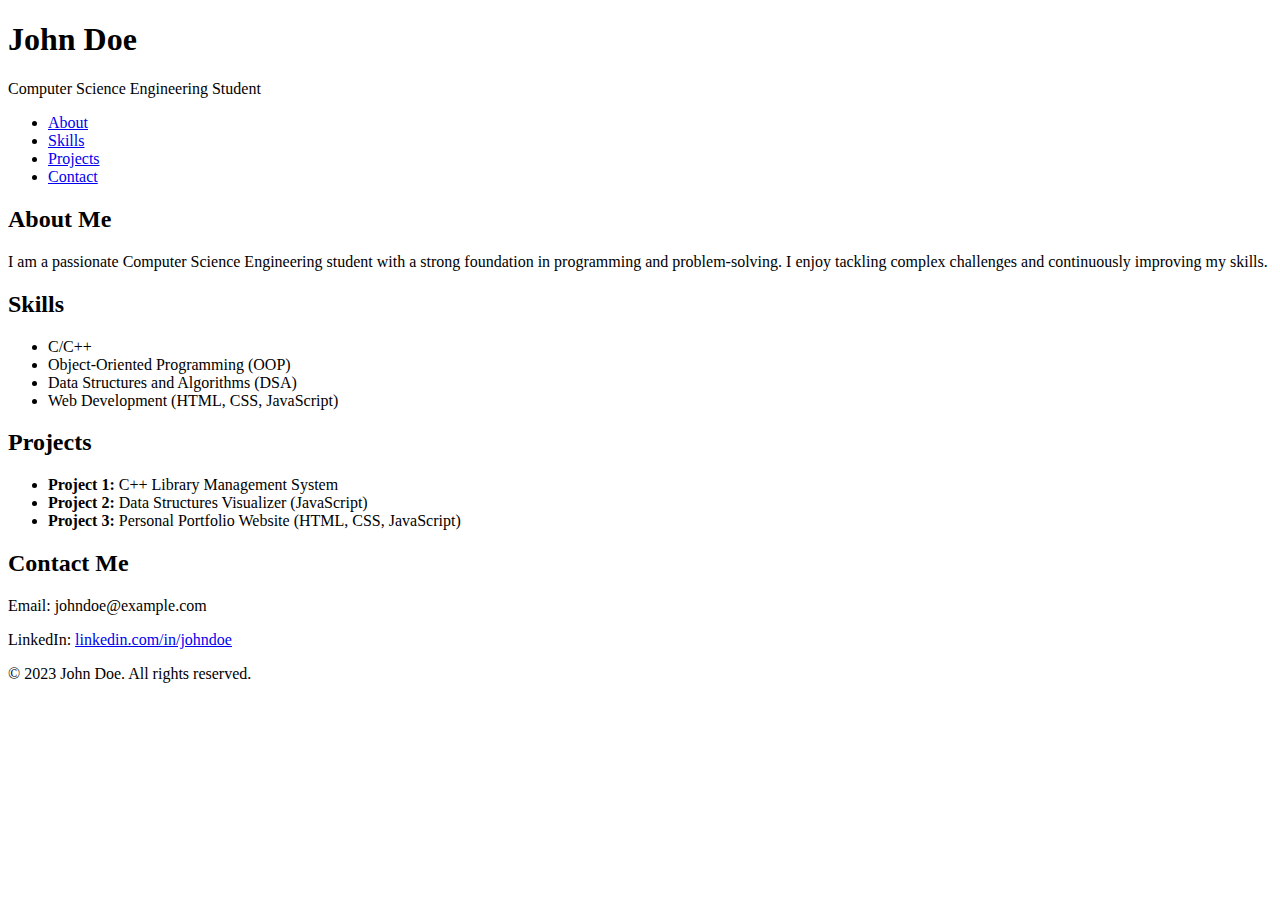
==== index.html @ 5a7ab350 "Create index.html" ====
<!DOCTYPE html>
<html lang="en">
<head>
    <meta charset="UTF-8">
    <meta name="viewport" content="width=device-width, initial-scale=1.0">
    <title>My Portfolio</title>
    <link rel="stylesheet" href="styles.css">
</head>
<body>
    <header>
        <h1>John Doe</h1>
        <p>Computer Science Engineering Student</p>
        <nav>
            <ul>
                <li><a href="#about">About</a></li>
                <li><a href="#skills">Skills</a></li>
                <li><a href="#projects">Projects</a></li>
                <li><a href="#contact">Contact</a></li>
            </ul>
        </nav>
    </header>

    <section id="about">
        <h2>About Me</h2>
        <p>I am a passionate Computer Science Engineering student with a strong foundation in programming and problem-solving. I enjoy tackling complex challenges and continuously improving my skills.</p>
    </section>

    <section id="skills">
        <h2>Skills</h2>
        <ul>
            <li>C/C++</li>
            <li>Object-Oriented Programming (OOP)</li>
            <li>Data Structures and Algorithms (DSA)</li>
            <li>Web Development (HTML, CSS, JavaScript)</li>
        </ul>
    </section>

    <section id="projects">
        <h2>Projects</h2>
        <ul>
            <li><strong>Project 1:</strong> C++ Library Management System</li>
            <li><strong>Project 2:</strong> Data Structures Visualizer (JavaScript)</li>
            <li><strong>Project 3:</strong> Personal Portfolio Website (HTML, CSS, JavaScript)</li>
        </ul>
    </section>

    <section id="contact">
        <h2>Contact Me</h2>
        <p>Email: johndoe@example.com</p>
        <p>LinkedIn: <a href="https://www.linkedin.com/in/johndoe" target="_blank">linkedin.com/in/johndoe</a></p>
    </section>

    <footer>
        <p>&copy; 2023 John Doe. All rights reserved.</p>
    </footer>

    <script src="script.js"></script>
</body>
</html>
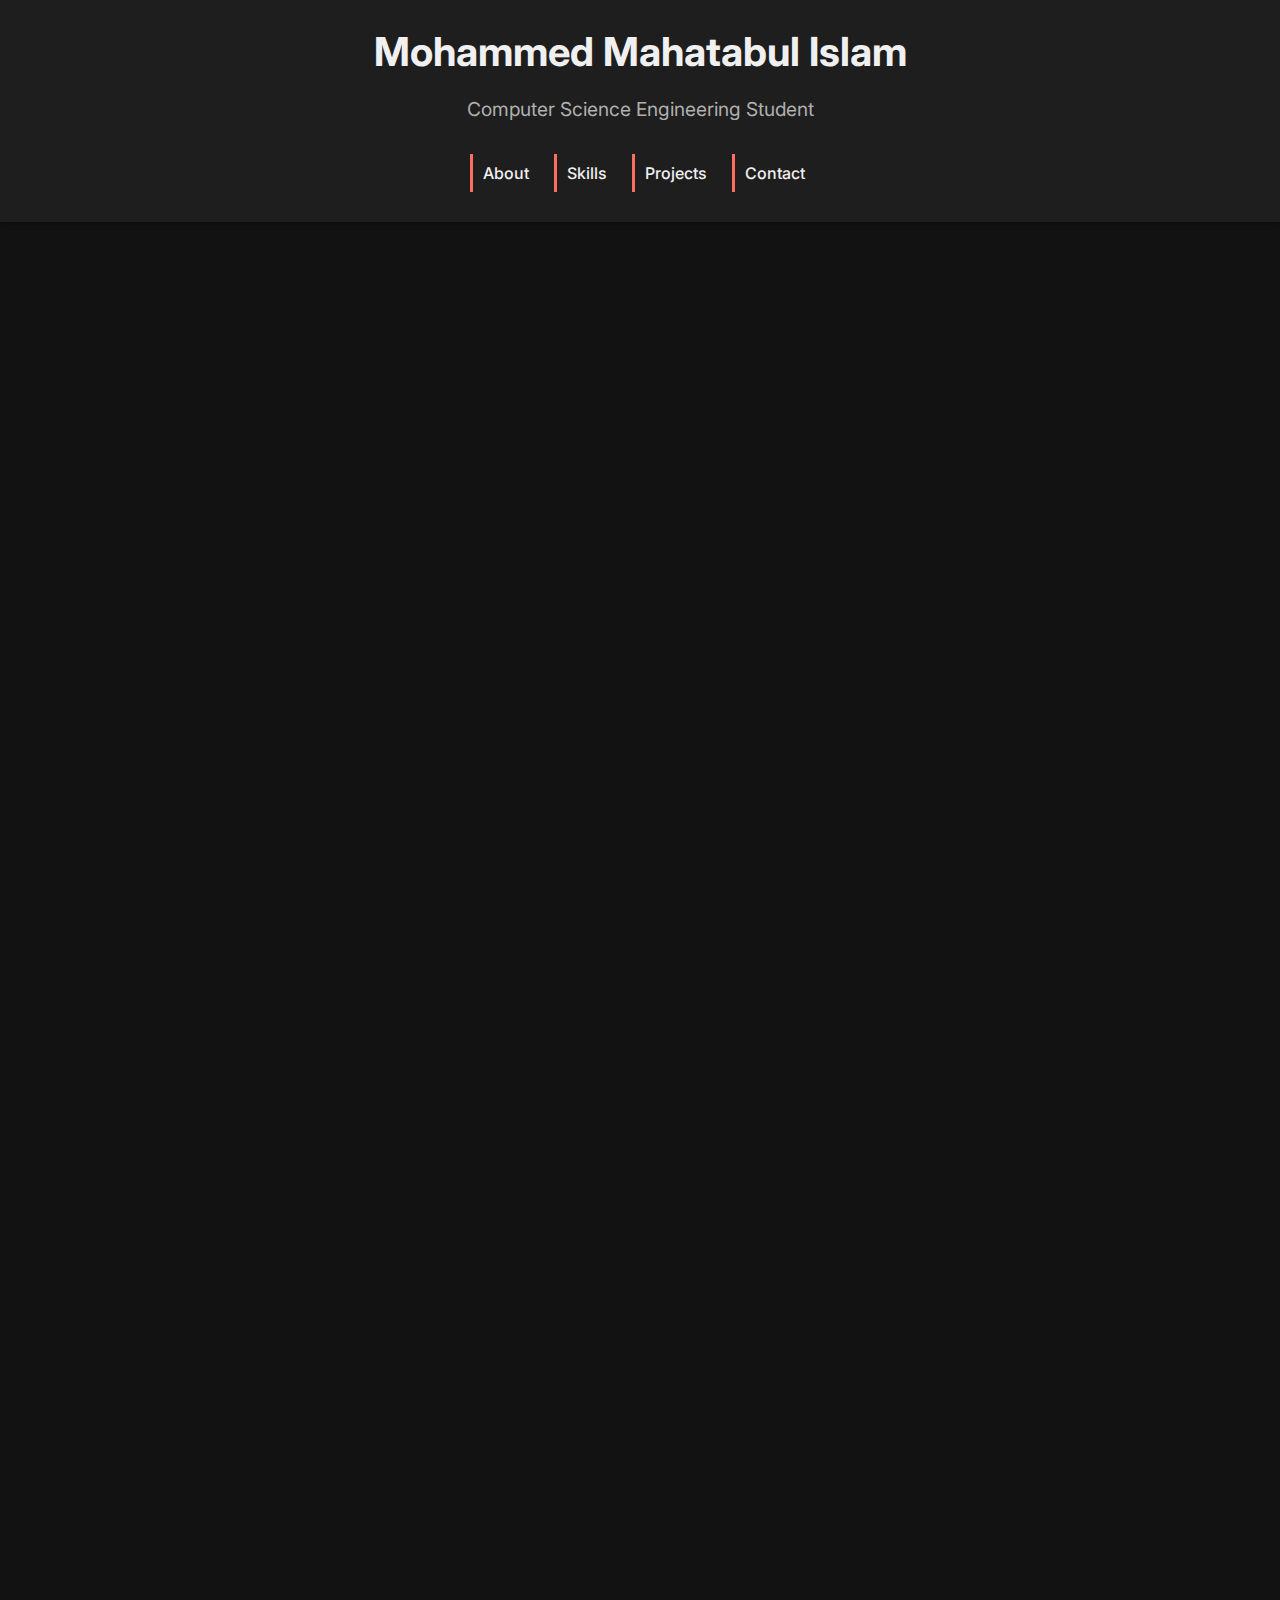
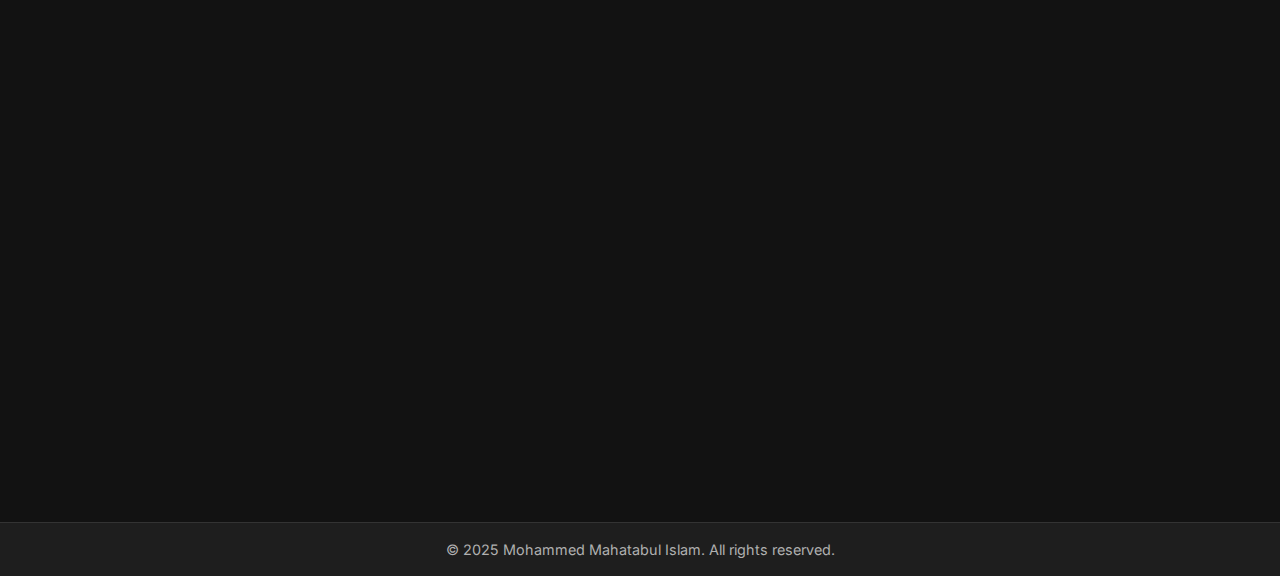
==== commit ecaf8ee9: "Update index.html" ====
--- a/index.html
+++ b/index.html
@@ -3,55 +3,108 @@
 <head>
     <meta charset="UTF-8">
     <meta name="viewport" content="width=device-width, initial-scale=1.0">
-    <title>My Portfolio</title>
+    <title>Portfolio - Mohammed Mahatabul Islam</title>
     <link rel="stylesheet" href="styles.css">
+    <link href="https://fonts.googleapis.com/css2?family=Inter:wght@400;700&display=swap" rel="stylesheet">
+    <link rel="stylesheet" href="https://cdnjs.cloudflare.com/ajax/libs/font-awesome/6.0.0/css/all.min.css">
 </head>
 <body>
     <header>
-        <h1>John Doe</h1>
-        <p>Computer Science Engineering Student</p>
-        <nav>
-            <ul>
-                <li><a href="#about">About</a></li>
-                <li><a href="#skills">Skills</a></li>
-                <li><a href="#projects">Projects</a></li>
-                <li><a href="#contact">Contact</a></li>
-            </ul>
-        </nav>
+        <div class="container">
+            <h1>Mohammed Mahatabul Islam</h1>
+            <p>Computer Science Engineering Student</p>
+            <nav>
+                <ul>
+                    <li><a href="#about">About</a></li>
+                    <li><a href="#skills">Skills</a></li>
+                    <li><a href="#projects">Projects</a></li>
+                    <li><a href="#contact">Contact</a></li>
+                </ul>
+            </nav>
+        </div>
     </header>
 
-    <section id="about">
-        <h2>About Me</h2>
-        <p>I am a passionate Computer Science Engineering student with a strong foundation in programming and problem-solving. I enjoy tackling complex challenges and continuously improving my skills.</p>
-    </section>
+    <main>
+        <!-- Hero Section -->
+        <section id="hero" class="fade-in">
+            <div class="container">
+                <h2>Welcome to My Portfolio</h2>
+                <p>I am a passionate Computer Science Engineering student with a strong foundation in programming and problem-solving.</p>
+                <a href="#about" class="btn">Learn More</a>
+            </div>
+        </section>
 
-    <section id="skills">
-        <h2>Skills</h2>
-        <ul>
-            <li>C/C++</li>
-            <li>Object-Oriented Programming (OOP)</li>
-            <li>Data Structures and Algorithms (DSA)</li>
-            <li>Web Development (HTML, CSS, JavaScript)</li>
-        </ul>
-    </section>
+        <!-- About Section -->
+        <section id="about" class="fade-in">
+            <div class="container">
+                <h2>About Me</h2>
+                <p>I am a passionate Computer Science Engineering student with a strong foundation in programming and problem-solving. I enjoy tackling complex challenges and continuously improving my skills.</p>
+            </div>
+        </section>
 
-    <section id="projects">
-        <h2>Projects</h2>
-        <ul>
-            <li><strong>Project 1:</strong> C++ Library Management System</li>
-            <li><strong>Project 2:</strong> Data Structures Visualizer (JavaScript)</li>
-            <li><strong>Project 3:</strong> Personal Portfolio Website (HTML, CSS, JavaScript)</li>
-        </ul>
-    </section>
+        <!-- Skills Section -->
+        <section id="skills" class="fade-in">
+            <div class="container">
+                <h2>Skills</h2>
+                <div class="skills-grid">
+                    <div class="skill-item">
+                        <i class="fas fa-code"></i>
+                        <h3>C/C++</h3>
+                    </div>
+                    <div class="skill-item">
+                        <i class="fas fa-cubes"></i>
+                        <h3>Object-Oriented Programming (OOP)</h3>
+                    </div>
+                    <div class="skill-item">
+                        <i class="fas fa-project-diagram"></i>
+                        <h3>Data Structures and Algorithms (DSA)</h3>
+                    </div>
+                    <div class="skill-item">
+                        <i class="fas fa-laptop-code"></i>
+                        <h3>Web Development (HTML, CSS, JavaScript)</h3>
+                    </div>
+                </div>
+            </div>
+        </section>
 
-    <section id="contact">
-        <h2>Contact Me</h2>
-        <p>Email: johndoe@example.com</p>
-        <p>LinkedIn: <a href="https://www.linkedin.com/in/johndoe" target="_blank">linkedin.com/in/johndoe</a></p>
-    </section>
+        <!-- Projects Section -->
+        <section id="projects" class="fade-in">
+            <div class="container">
+                <h2>Projects</h2>
+                <div class="projects-grid">
+                    <div class="project-item">
+                        <h3>C++ Library Management System</h3>
+                        <p>A system to manage library operations using C++.</p>
+                    </div>
+                    <div class="project-item">
+                        <h3>Data Structures Visualizer (JavaScript)</h3>
+                        <p>A web-based tool to visualize common data structures.</p>
+                    </div>
+                    <div class="project-item">
+                        <h3>Personal Portfolio Website</h3>
+                        <p>A responsive portfolio website built with HTML, CSS, and JavaScript.</p>
+                    </div>
+                </div>
+            </div>
+        </section>
+
+        <!-- Contact Section -->
+        <section id="contact" class="fade-in">
+            <div class="container">
+                <h2>Contact Me</h2>
+                <p>Email: mohammedmahatabul@example.com</p>
+                <p>LinkedIn: <a href="https://www.linkedin.com/in/mohammedmahatabulislam" target="_blank">linkedin.com/in/mohammedmahatabulislam</a></p>
+                <div class="social-links">
+                    <a href="#" target="_blank"><i class="fab fa-linkedin"></i></a>
+                    <a href="#" target="_blank"><i class="fab fa-github"></i></a>
+                    <a href="#" target="_blank"><i class="fab fa-twitter"></i></a>
+                </div>
+            </div>
+        </section>
+    </main>
 
     <footer>
-        <p>&copy; 2023 John Doe. All rights reserved.</p>
+        <p>&copy; 2025 Mohammed Mahatabul Islam. All rights reserved.</p>
     </footer>
 
     <script src="script.js"></script>
--- a/styles.css
+++ b/styles.css
@@ -0,0 +1,126 @@
+/* Base Styling */
+body {
+    font-family: 'Inter', sans-serif;
+    line-height: 1.6;
+    margin: 0;
+    padding: 0;
+    color: #f0f0f0;
+    background-color: #121212;
+    transition: all 0.3s ease;
+}
+
+/* Header Styling */
+header {
+    background: #1e1e1e;
+    color: #f0f0f0;
+    padding: 20px 0;
+    text-align: center;
+    box-shadow: 0 2px 5px rgba(0, 0, 0, 0.3);
+}
+
+header h1 {
+    font-size: 2.5rem;
+    margin: 0;
+}
+
+header p {
+    font-size: 1.2rem;
+    margin-top: 10px;
+    color: #b0b0b0;
+}
+
+nav ul {
+    list-style: none;
+    padding: 0;
+    margin: 10px 0 0;
+    display: flex;
+    justify-content: center;
+    gap: 20px;
+}
+
+nav ul li {
+    display: inline;
+}
+
+nav ul li a {
+    color: #f0f0f0;
+    text-decoration: none;
+    font-weight: 500;
+    font-size: 1rem;
+    transition: color 0.3s ease;
+}
+
+nav ul li a:hover {
+    color: #ff6f61;
+}
+
+/* Section Styling */
+section {
+    padding: 40px;
+    margin: 20px auto;
+    max-width: 900px;
+    border: none;
+    border-radius: 10px;
+    background: #1e1e1e;
+    box-shadow: 0 4px 10px rgba(0, 0, 0, 0.5);
+    transition: transform 0.3s ease, box-shadow 0.3s ease;
+}
+
+section:hover {
+    transform: translateY(-5px);
+    box-shadow: 0 8px 20px rgba(0, 0, 0, 0.7);
+}
+
+h2 {
+    color: #ff6f61;
+    font-size: 2rem;
+    margin-bottom: 20px;
+}
+
+ul {
+    list-style: none;
+    padding: 0;
+}
+
+ul li {
+    font-size: 1.1rem;
+    margin: 10px 0;
+    padding: 5px;
+    border-left: 3px solid #ff6f61;
+    padding-left: 10px;
+    color: #e0e0e0;
+}
+
+/* Footer Styling */
+footer {
+    text-align: center;
+    padding: 15px 0;
+    background: #1e1e1e;
+    color: #b0b0b0;
+    position: relative;
+    bottom: 0;
+    width: 100%;
+    border-top: 1px solid #333;
+}
+
+footer p {
+    margin: 0;
+    font-size: 0.9rem;
+}
+
+/* Fade-in Animation */
+.fade-in {
+    opacity: 0;
+    animation: fadeIn 1s ease-in-out forwards;
+}
+
+@keyframes fadeIn {
+    from {
+        opacity: 0;
+        transform: translateY(20px);
+    }
+    to {
+        opacity: 1;
+        transform: translateY(0);
+    }
+}
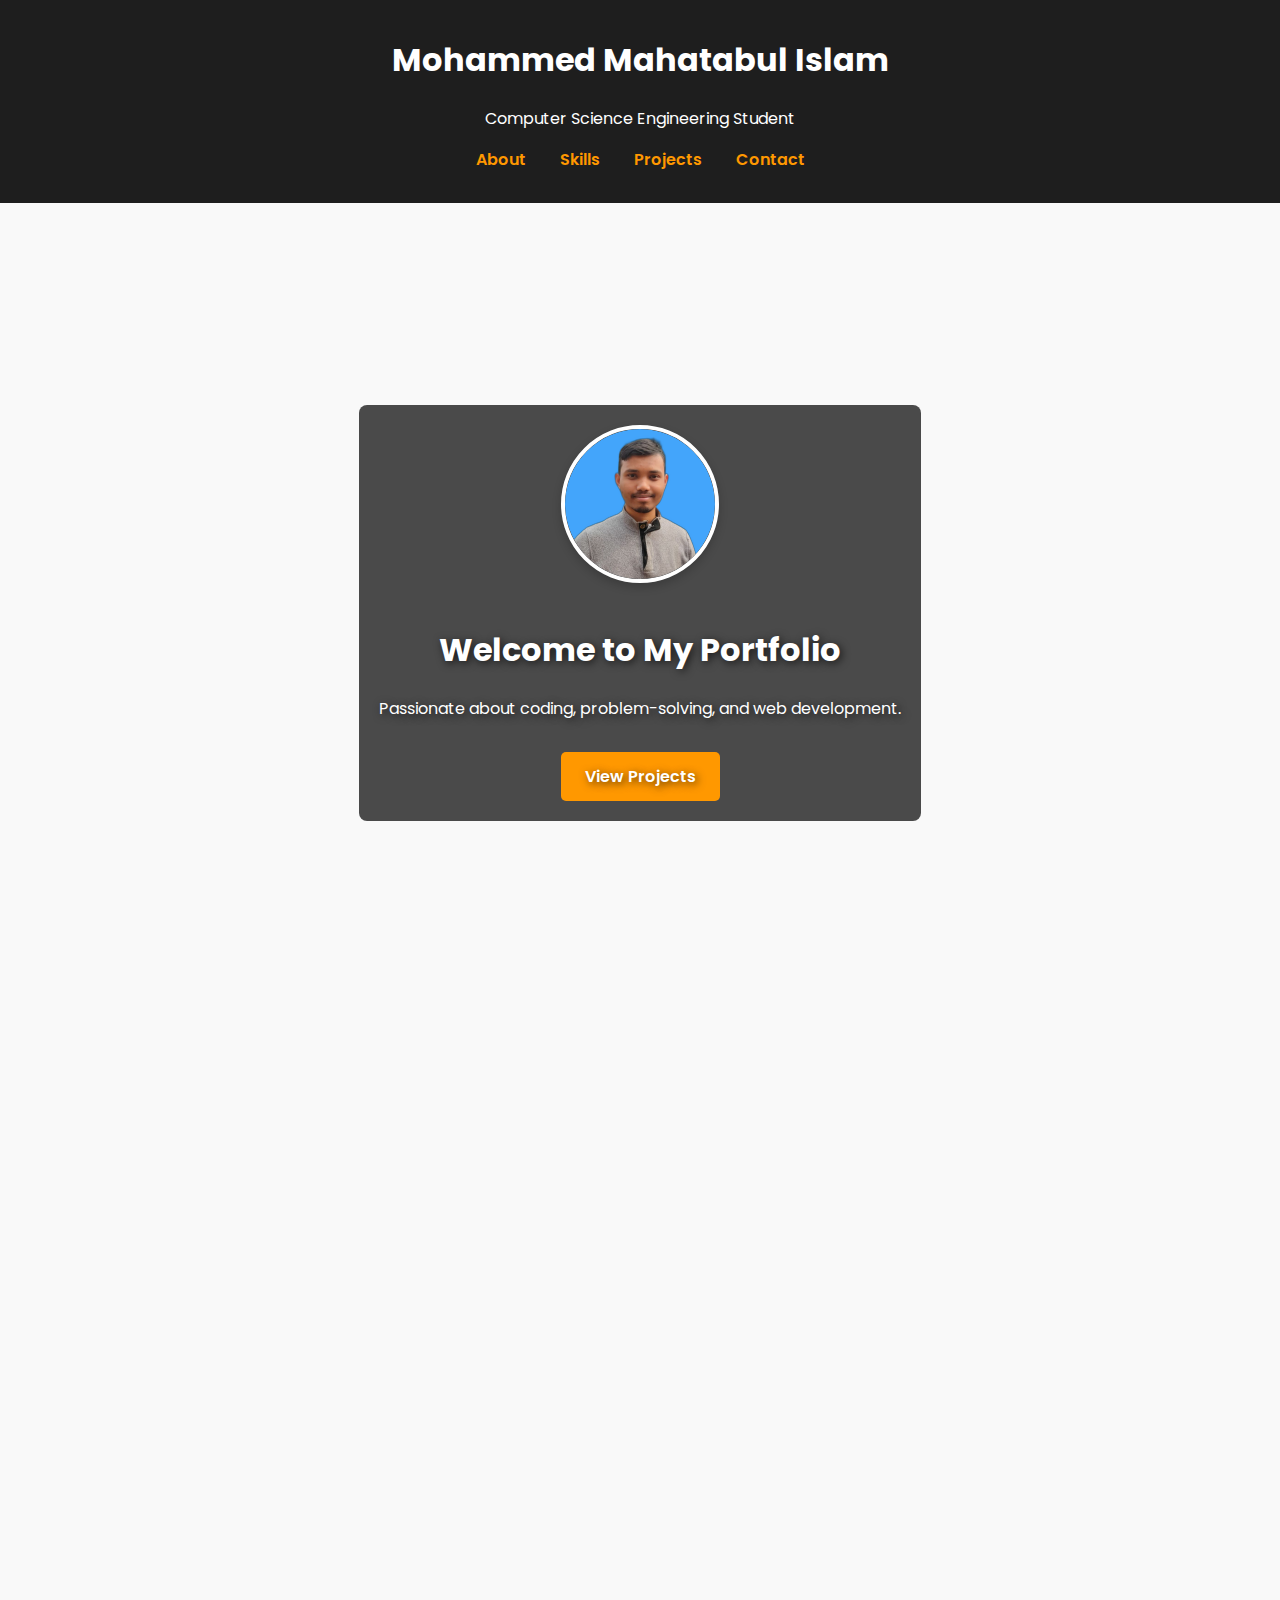
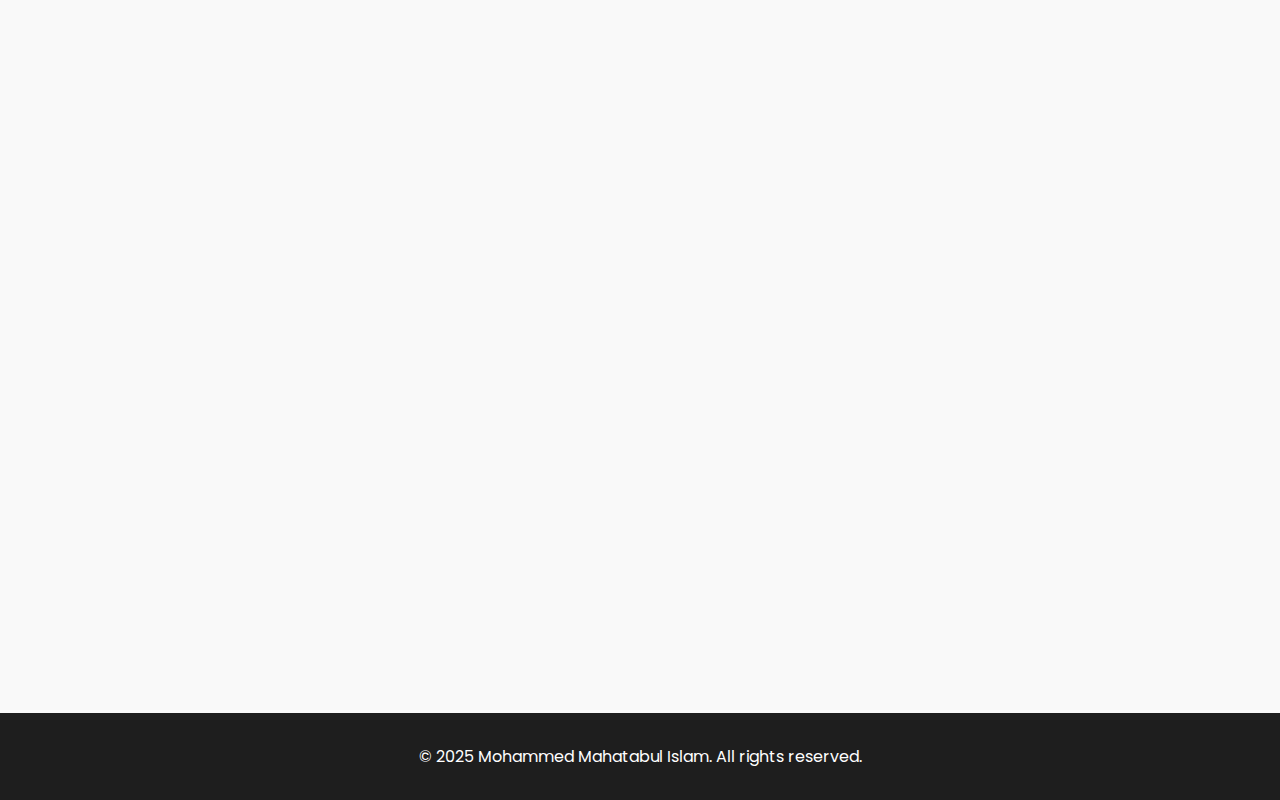
==== commit 98636bcb: "Enhance portfolio with new layout and fade-in effects; update styles and scripts for improved intera" ====
--- a/index.html
+++ b/index.html
@@ -5,8 +5,7 @@
     <meta name="viewport" content="width=device-width, initial-scale=1.0">
     <title>Portfolio - Mohammed Mahatabul Islam</title>
     <link rel="stylesheet" href="styles.css">
-    <link href="https://fonts.googleapis.com/css2?family=Inter:wght@400;700&display=swap" rel="stylesheet">
-    <link rel="stylesheet" href="https://cdnjs.cloudflare.com/ajax/libs/font-awesome/6.0.0/css/all.min.css">
+    <link href="https://fonts.googleapis.com/css2?family=Poppins:wght@300;400;600&display=swap" rel="stylesheet">
 </head>
 <body>
     <header>
@@ -24,81 +23,60 @@
         </div>
     </header>
 
+    <section class="hero">
+        <div class="hero-content">
+            <img src="img.png" alt="Profile Image" class="profile-img">
+            <h1>Welcome to My Portfolio</h1>
+            <p>Passionate about coding, problem-solving, and web development.</p>
+            <a href="#projects" class="btn">View Projects</a>
+        </div>
+    </section>
+
     <main>
-        <!-- Hero Section -->
-        <section id="hero" class="fade-in">
+        <section id="about" class="fade-in">
             <div class="container">
-                <h2>Welcome to My Portfolio</h2>
+                <h2>About Me</h2>
                 <p>I am a passionate Computer Science Engineering student with a strong foundation in programming and problem-solving.</p>
-                <a href="#about" class="btn">Learn More</a>
             </div>
         </section>
 
-        <!-- About Section -->
-        <section id="about" class="fade-in">
+        <section id="skills" class="fade-in">
             <div class="container">
-                <h2>About Me</h2>
-                <p>I am a passionate Computer Science Engineering student with a strong foundation in programming and problem-solving. I enjoy tackling complex challenges and continuously improving my skills.</p>
+                <h2>Skills</h2>
+                <div class="grid">
+                    <div class="card">C/C++</div>
+                    <div class="card">Object-Oriented Programming (OOP)</div>
+                    <div class="card">Data Structures and Algorithms (DSA)</div>
+                    <div class="card">Web Development (HTML, CSS, JavaScript)</div>
+                </div>
             </div>
         </section>
 
-        <!-- Skills Section -->
-        <section id="skills" class="fade-in">
+        <section id="projects" class="fade-in">
             <div class="container">
-                <h2>Skills</h2>
-                <div class="skills-grid">
-                    <div class="skill-item">
-                        <i class="fas fa-code"></i>
-                        <h3>C/C++</h3>
+                <h2>Projects</h2>
+                <div class="grid">
+                    <div class="card">
+                        <h3>Library Management System</h3>
+                        <p>C++ based project for managing library books.</p>
                     </div>
-                    <div class="skill-item">
-                        <i class="fas fa-cubes"></i>
-                        <h3>Object-Oriented Programming (OOP)</h3>
+                    <div class="card">
+                        <h3>Data Structures Visualizer</h3>
+                        <p>Web-based visualizer using JavaScript.</p>
                     </div>
-                    <div class="skill-item">
-                        <i class="fas fa-project-diagram"></i>
-                        <h3>Data Structures and Algorithms (DSA)</h3>
-                    </div>
-                    <div class="skill-item">
-                        <i class="fas fa-laptop-code"></i>
-                        <h3>Web Development (HTML, CSS, JavaScript)</h3>
+                    <div class="card">
+                        <h3>Personal Portfolio Website</h3>
+                        <p>Responsive portfolio with HTML, CSS, JavaScript.</p>
                     </div>
                 </div>
             </div>
         </section>
 
-        <!-- Projects Section -->
-        <section id="projects" class="fade-in">
-            <div class="container">
-                <h2>Projects</h2>
-                <div class="projects-grid">
-                    <div class="project-item">
-                        <h3>C++ Library Management System</h3>
-                        <p>A system to manage library operations using C++.</p>
-                    </div>
-                    <div class="project-item">
-                        <h3>Data Structures Visualizer (JavaScript)</h3>
-                        <p>A web-based tool to visualize common data structures.</p>
-                    </div>
-                    <div class="project-item">
-                        <h3>Personal Portfolio Website</h3>
-                        <p>A responsive portfolio website built with HTML, CSS, and JavaScript.</p>
-                    </div>
-                </div>
-            </div>
-        </section>
-
-        <!-- Contact Section -->
         <section id="contact" class="fade-in">
             <div class="container">
                 <h2>Contact Me</h2>
                 <p>Email: mohammedmahatabul@example.com</p>
                 <p>LinkedIn: <a href="https://www.linkedin.com/in/mohammedmahatabulislam" target="_blank">linkedin.com/in/mohammedmahatabulislam</a></p>
-                <div class="social-links">
-                    <a href="#" target="_blank"><i class="fab fa-linkedin"></i></a>
-                    <a href="#" target="_blank"><i class="fab fa-github"></i></a>
-                    <a href="#" target="_blank"><i class="fab fa-twitter"></i></a>
-                </div>
             </div>
         </section>
     </main>
--- a/styles.css
+++ b/styles.css
@@ -1,126 +1,135 @@
-/* Base Styling */
+/* Profile Image */
+.profile-img {
+    width: 150px;
+    height: 150px;
+    border-radius: 50%;
+    object-fit: cover;
+    border: 4px solid white;
+    box-shadow: 0px 4px 10px rgba(0, 0, 0, 0.2);
+    margin-bottom: 15px;
+}
+
 body {
-    font-family: 'Inter', sans-serif;
-    line-height: 1.6;
+    font-family: 'Poppins', sans-serif;
     margin: 0;
     padding: 0;
-    color: #f0f0f0;
-    background-color: #121212;
-    transition: all 0.3s ease;
+    color: #333;
+    background: #f9f9f9;
 }
 
-/* Header Styling */
+/* Header */
 header {
     background: #1e1e1e;
-    color: #f0f0f0;
-    padding: 20px 0;
+    color: white;
+    padding: 15px 0;
     text-align: center;
-    box-shadow: 0 2px 5px rgba(0, 0, 0, 0.3);
-}
-
-header h1 {
-    font-size: 2.5rem;
-    margin: 0;
-}
-
-header p {
-    font-size: 1.2rem;
-    margin-top: 10px;
-    color: #b0b0b0;
+    position: sticky;
+    top: 0;
+    width: 100%;
+    z-index: 1000;
 }
 
 nav ul {
     list-style: none;
     padding: 0;
-    margin: 10px 0 0;
-    display: flex;
-    justify-content: center;
-    gap: 20px;
 }
 
 nav ul li {
     display: inline;
+    margin: 0 15px;
 }
 
 nav ul li a {
-    color: #f0f0f0;
+    color: #ff9800;
     text-decoration: none;
-    font-weight: 500;
-    font-size: 1rem;
-    transition: color 0.3s ease;
+    font-weight: 600;
 }
 
 nav ul li a:hover {
-    color: #ff6f61;
+    text-decoration: underline;
 }
 
-/* Section Styling */
-section {
-    padding: 40px;
-    margin: 20px auto;
-    max-width: 900px;
-    border: none;
-    border-radius: 10px;
-    background: #1e1e1e;
-    box-shadow: 0 4px 10px rgba(0, 0, 0, 0.5);
-    transition: transform 0.3s ease, box-shadow 0.3s ease;
+/* Hero Section */
+.hero {
+    background: url('background.jpg') no-repeat center center/cover;
+    height: 80vh;
+    display: flex;
+    align-items: center;
+    justify-content: center;
+    text-align: center;
+    color: white;
+    text-shadow: 2px 2px 8px rgba(0, 0, 0, 0.7);
 }
 
-section:hover {
-    transform: translateY(-5px);
-    box-shadow: 0 8px 20px rgba(0, 0, 0, 0.7);
+.hero-content {
+    background: rgba(0, 0, 0, 0.7);
+    padding: 20px;
+    border-radius: 8px;
+}
+
+.btn {
+    background: #ff9800;
+    color: white;
+    padding: 12px 24px;
+    text-decoration: none;
+    display: inline-block;
+    margin-top: 15px;
+    font-weight: 600;
+    border-radius: 5px;
+    transition: background 0.3s ease-in-out;
+}
+
+.btn:hover {
+    background: #e68900;
+}
+
+/* Sections */
+section {
+    padding: 50px 20px;
+    text-align: center;
 }
 
 h2 {
-    color: #ff6f61;
     font-size: 2rem;
-    margin-bottom: 20px;
+    color: #222;
 }
 
-ul {
-    list-style: none;
-    padding: 0;
+/* Skills & Projects */
+.grid {
+    display: grid;
+    grid-template-columns: repeat(auto-fit, minmax(250px, 1fr));
+    gap: 20px;
+    padding: 20px 0;
 }
 
-ul li {
-    font-size: 1.1rem;
-    margin: 10px 0;
-    padding: 5px;
-    border-left: 3px solid #ff6f61;
-    padding-left: 10px;
-    color: #e0e0e0;
+.card {
+    background: white;
+    padding: 20px;
+    border-radius: 8px;
+    text-align: center;
+    box-shadow: 0 4px 8px rgba(0, 0, 0, 0.1);
+    transition: 0.3s;
 }
 
-/* Footer Styling */
-footer {
-    text-align: center;
-    padding: 15px 0;
-    background: #1e1e1e;
-    color: #b0b0b0;
-    position: relative;
-    bottom: 0;
-    width: 100%;
-    border-top: 1px solid #333;
+.card h3 {
+    color: #333;
 }
 
-footer p {
-    margin: 0;
-    font-size: 0.9rem;
+.card:hover {
+    background: #ff9800;
+    color: white;
+    transform: translateY(-5px);
 }
 
-/* Fade-in Animation */
-.fade-in {
-    opacity: 0;
-    animation: fadeIn 1s ease-in-out forwards;
+.card:hover h3 {
+    color: white;
 }
 
-@keyframes fadeIn {
-    from {
-        opacity: 0;
-        transform: translateY(20px);
-    }
-    to {
-        opacity: 1;
-        transform: translateY(0);
-    }
+/* Footer */
+footer {
+    background: #1e1e1e;
+    color: white;
+    text-align: center;
+    padding: 15px;
+    margin-top: 20px;
 }
